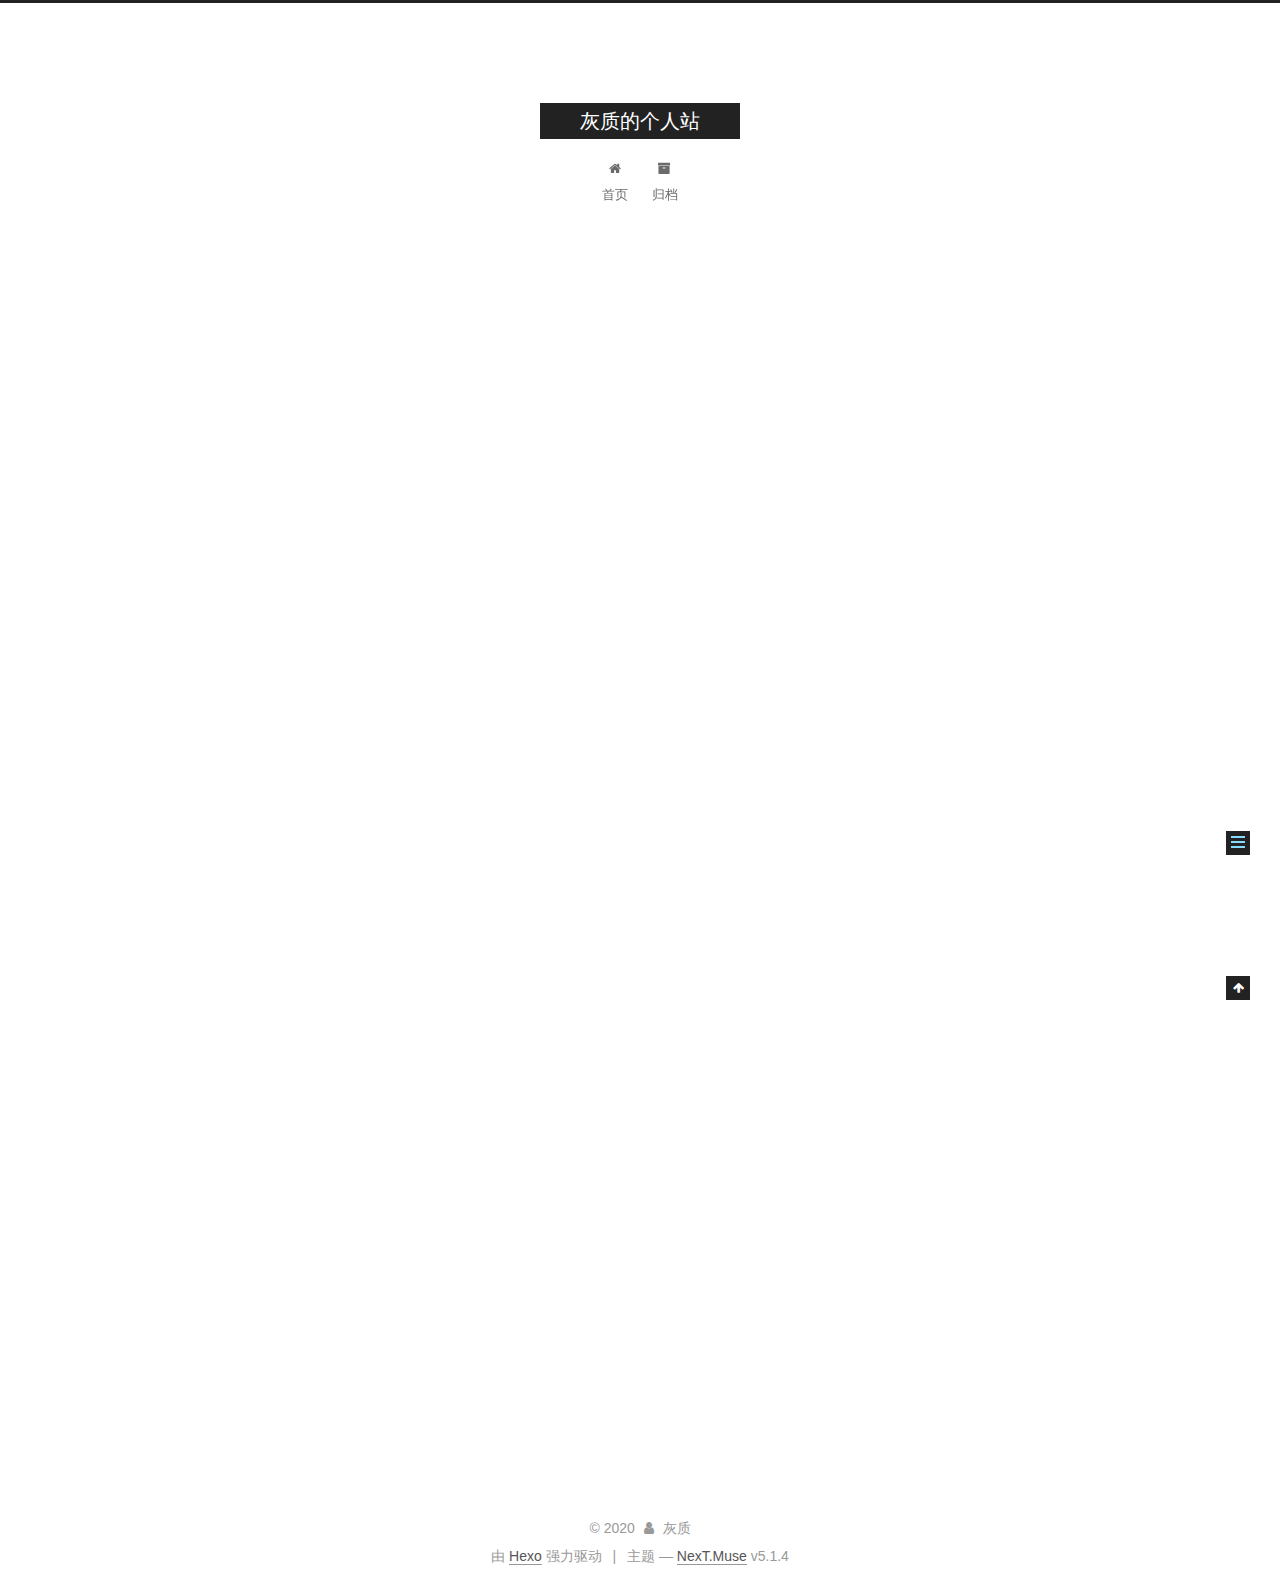
==== 2020/07/06/hexo建站/index.html @ cad2e9ff "Site updated: 2020-07-06 17:59:38" ====
<!DOCTYPE html>



  


<html class="theme-next muse use-motion" lang="zh-Hans">
<head>
  <meta charset="UTF-8"/>
<meta http-equiv="X-UA-Compatible" content="IE=edge" />
<meta name="viewport" content="width=device-width, initial-scale=1, maximum-scale=1"/>
<meta name="theme-color" content="#222">









<meta http-equiv="Cache-Control" content="no-transform" />
<meta http-equiv="Cache-Control" content="no-siteapp" />
















  
  
  <link href="/lib/fancybox/source/jquery.fancybox.css?v=2.1.5" rel="stylesheet" type="text/css" />







<link href="/lib/font-awesome/css/font-awesome.min.css?v=4.6.2" rel="stylesheet" type="text/css" />

<link href="/css/main.css?v=5.1.4" rel="stylesheet" type="text/css" />


  <link rel="apple-touch-icon" sizes="180x180" href="/images/apple-touch-icon-next.png?v=5.1.4">


  <link rel="icon" type="image/png" sizes="32x32" href="/images/favicon-32x32-next.png?v=5.1.4">


  <link rel="icon" type="image/png" sizes="16x16" href="/images/favicon-16x16-next.png?v=5.1.4">


  <link rel="mask-icon" href="/images/logo.svg?v=5.1.4" color="#222">





  <meta name="keywords" content="Hexo, NexT" />










<meta name="description" content="hexo建站 hexo是基于node.js的, 所以要先安装node.js  hexo的安装1npm install hexo-cli -g    hexo的基础使用1234hexo init &lt;floder&gt;cd &lt;floder&gt;hexo ghexo s  然后就可以在 localhost:4000看到主页了 hexo配置hexo的配置文件在其网站文件根目录的_confi">
<meta property="og:type" content="article">
<meta property="og:title" content="hexo建站">
<meta property="og:url" content="http://yoursite.com/2020/07/06/hexo%E5%BB%BA%E7%AB%99/index.html">
<meta property="og:site_name" content="灰质的个人站">
<meta property="og:description" content="hexo建站 hexo是基于node.js的, 所以要先安装node.js  hexo的安装1npm install hexo-cli -g    hexo的基础使用1234hexo init &lt;floder&gt;cd &lt;floder&gt;hexo ghexo s  然后就可以在 localhost:4000看到主页了 hexo配置hexo的配置文件在其网站文件根目录的_confi">
<meta property="og:image" content="https://user-images.githubusercontent.com/38938417/86579915-86816e00-bfb0-11ea-86eb-19a6dd7114ed.png">
<meta property="article:published_time" content="2020-07-06T09:29:43.000Z">
<meta property="article:modified_time" content="2020-07-06T09:46:11.064Z">
<meta property="article:author" content="灰质">
<meta name="twitter:card" content="summary">
<meta name="twitter:image" content="https://user-images.githubusercontent.com/38938417/86579915-86816e00-bfb0-11ea-86eb-19a6dd7114ed.png">



<script type="text/javascript" id="hexo.configurations">
  var NexT = window.NexT || {};
  var CONFIG = {
    root: '/',
    scheme: 'Muse',
    version: '5.1.4',
    sidebar: {"position":"left","display":"post","offset":12,"b2t":false,"scrollpercent":false,"onmobile":false},
    fancybox: true,
    tabs: true,
    motion: {"enable":true,"async":false,"transition":{"post_block":"fadeIn","post_header":"slideDownIn","post_body":"slideDownIn","coll_header":"slideLeftIn","sidebar":"slideUpIn"}},
    duoshuo: {
      userId: '0',
      author: '博主'
    },
    algolia: {
      applicationID: '',
      apiKey: '',
      indexName: '',
      hits: {"per_page":10},
      labels: {"input_placeholder":"Search for Posts","hits_empty":"We didn't find any results for the search: ${query}","hits_stats":"${hits} results found in ${time} ms"}
    }
  };
</script>



  <link rel="canonical" href="http://yoursite.com/2020/07/06/hexo建站/"/>





  <title>hexo建站 | 灰质的个人站</title>
  








<meta name="generator" content="Hexo 4.2.1"></head>

<body itemscope itemtype="http://schema.org/WebPage" lang="zh-Hans">

  
  
    
  

  <div class="container sidebar-position-left page-post-detail">
    <div class="headband"></div>

    <header id="header" class="header" itemscope itemtype="http://schema.org/WPHeader">
      <div class="header-inner"><div class="site-brand-wrapper">
  <div class="site-meta ">
    

    <div class="custom-logo-site-title">
      <a href="/"  class="brand" rel="start">
        <span class="logo-line-before"><i></i></span>
        <span class="site-title">灰质的个人站</span>
        <span class="logo-line-after"><i></i></span>
      </a>
    </div>
      
        <p class="site-subtitle"></p>
      
  </div>

  <div class="site-nav-toggle">
    <button>
      <span class="btn-bar"></span>
      <span class="btn-bar"></span>
      <span class="btn-bar"></span>
    </button>
  </div>
</div>

<nav class="site-nav">
  

  
    <ul id="menu" class="menu">
      
        
        <li class="menu-item menu-item-home">
          <a href="/" rel="section">
            
              <i class="menu-item-icon fa fa-fw fa-home"></i> <br />
            
            首页
          </a>
        </li>
      
        
        <li class="menu-item menu-item-archives">
          <a href="/archives/" rel="section">
            
              <i class="menu-item-icon fa fa-fw fa-archive"></i> <br />
            
            归档
          </a>
        </li>
      

      
    </ul>
  

  
</nav>



 </div>
    </header>

    <main id="main" class="main">
      <div class="main-inner">
        <div class="content-wrap">
          <div id="content" class="content">
            

  <div id="posts" class="posts-expand">
    

  

  
  
  

  <article class="post post-type-normal" itemscope itemtype="http://schema.org/Article">
  
  
  
  <div class="post-block">
    <link itemprop="mainEntityOfPage" href="http://yoursite.com/2020/07/06/hexo%E5%BB%BA%E7%AB%99/">

    <span hidden itemprop="author" itemscope itemtype="http://schema.org/Person">
      <meta itemprop="name" content="灰质">
      <meta itemprop="description" content="">
      <meta itemprop="image" content="/images/avatar.gif">
    </span>

    <span hidden itemprop="publisher" itemscope itemtype="http://schema.org/Organization">
      <meta itemprop="name" content="灰质的个人站">
    </span>

    
      <header class="post-header">

        
        
          <h1 class="post-title" itemprop="name headline">hexo建站</h1>
        

        <div class="post-meta">
          <span class="post-time">
            
              <span class="post-meta-item-icon">
                <i class="fa fa-calendar-o"></i>
              </span>
              
                <span class="post-meta-item-text">发表于</span>
              
              <time title="创建于" itemprop="dateCreated datePublished" datetime="2020-07-06T17:29:43+08:00">
                2020-07-06
              </time>
            

            

            
          </span>

          

          
            
          

          
          

          

          

          

        </div>
      </header>
    

    
    
    
    <div class="post-body" itemprop="articleBody">

      
      

      
        <h1 id="hexo建站"><a href="#hexo建站" class="headerlink" title="hexo建站"></a>hexo建站</h1><blockquote>
<p>hexo是基于node.js的, 所以要先安装node.js</p>
</blockquote>
<h2 id="hexo的安装"><a href="#hexo的安装" class="headerlink" title="hexo的安装"></a>hexo的安装</h2><figure class="highlight bash"><table><tr><td class="gutter"><pre><span class="line">1</span><br></pre></td><td class="code"><pre><span class="line">npm install hexo-cli -g</span><br></pre></td></tr></table></figure>



<h2 id="hexo的基础使用"><a href="#hexo的基础使用" class="headerlink" title="hexo的基础使用"></a>hexo的基础使用</h2><figure class="highlight bash"><table><tr><td class="gutter"><pre><span class="line">1</span><br><span class="line">2</span><br><span class="line">3</span><br><span class="line">4</span><br></pre></td><td class="code"><pre><span class="line">hexo init &lt;floder&gt;</span><br><span class="line"><span class="built_in">cd</span> &lt;floder&gt;</span><br><span class="line">hexo g</span><br><span class="line">hexo s</span><br></pre></td></tr></table></figure>

<p>然后就可以在 <code>localhost:4000</code>看到主页了</p>
<h2 id="hexo配置"><a href="#hexo配置" class="headerlink" title="hexo配置"></a>hexo配置</h2><p>hexo的配置文件在其网站文件根目录的<code>_config.yml</code>里</p>
<p><code>Site</code>部分是主页的基本配置</p>
<ul>
<li><p>更换主题</p>
<p>  更换主题可以进入其<code>theme</code>目录在github上找到你想要的主题并下载下来</p>
<p>  如下载<code>next</code>主题</p>
  <figure class="highlight bash"><table><tr><td class="gutter"><pre><span class="line">1</span><br></pre></td><td class="code"><pre><span class="line">git <span class="built_in">clone</span> https://github.com/iissnan/hexo-theme-next</span><br></pre></td></tr></table></figure>

<p>  然后重新生成并开启服务器</p>
  <figure class="highlight bash"><table><tr><td class="gutter"><pre><span class="line">1</span><br><span class="line">2</span><br></pre></td><td class="code"><pre><span class="line">hexo g</span><br><span class="line">hexo s</span><br></pre></td></tr></table></figure>

<p>  <img src="https://user-images.githubusercontent.com/38938417/86579915-86816e00-bfb0-11ea-86eb-19a6dd7114ed.png" alt="change_theme"></p>
</li>
</ul>

      
    </div>
    
    
    

    

    

    

    <footer class="post-footer">
      

      
      
      

      

      
      
    </footer>
  </div>
  
  
  
  </article>



    <div class="post-spread">
      
    </div>
  </div>


          </div>
          


          

  



        </div>
        
          
  
  <div class="sidebar-toggle">
    <div class="sidebar-toggle-line-wrap">
      <span class="sidebar-toggle-line sidebar-toggle-line-first"></span>
      <span class="sidebar-toggle-line sidebar-toggle-line-middle"></span>
      <span class="sidebar-toggle-line sidebar-toggle-line-last"></span>
    </div>
  </div>

  <aside id="sidebar" class="sidebar">
    
    <div class="sidebar-inner">

      

      
        <ul class="sidebar-nav motion-element">
          <li class="sidebar-nav-toc sidebar-nav-active" data-target="post-toc-wrap">
            文章目录
          </li>
          <li class="sidebar-nav-overview" data-target="site-overview-wrap">
            站点概览
          </li>
        </ul>
      

      <section class="site-overview-wrap sidebar-panel">
        <div class="site-overview">
          <div class="site-author motion-element" itemprop="author" itemscope itemtype="http://schema.org/Person">
            
              <p class="site-author-name" itemprop="name">灰质</p>
              <p class="site-description motion-element" itemprop="description"></p>
          </div>

          <nav class="site-state motion-element">

            
              <div class="site-state-item site-state-posts">
              
                <a href="/archives/%7C%7Carchive">
              
                  <span class="site-state-item-count">1</span>
                  <span class="site-state-item-name">日志</span>
                </a>
              </div>
            

            

            

          </nav>

          

          

          
          

          
          

          

        </div>
      </section>

      
      <!--noindex-->
        <section class="post-toc-wrap motion-element sidebar-panel sidebar-panel-active">
          <div class="post-toc">

            
              
            

            
              <div class="post-toc-content"><ol class="nav"><li class="nav-item nav-level-1"><a class="nav-link" href="#hexo建站"><span class="nav-number">1.</span> <span class="nav-text">hexo建站</span></a><ol class="nav-child"><li class="nav-item nav-level-2"><a class="nav-link" href="#hexo的安装"><span class="nav-number">1.1.</span> <span class="nav-text">hexo的安装</span></a></li><li class="nav-item nav-level-2"><a class="nav-link" href="#hexo的基础使用"><span class="nav-number">1.2.</span> <span class="nav-text">hexo的基础使用</span></a></li><li class="nav-item nav-level-2"><a class="nav-link" href="#hexo配置"><span class="nav-number">1.3.</span> <span class="nav-text">hexo配置</span></a></li></ol></li></ol></div>
            

          </div>
        </section>
      <!--/noindex-->
      

      

    </div>
  </aside>


        
      </div>
    </main>

    <footer id="footer" class="footer">
      <div class="footer-inner">
        <div class="copyright">&copy; <span itemprop="copyrightYear">2020</span>
  <span class="with-love">
    <i class="fa fa-user"></i>
  </span>
  <span class="author" itemprop="copyrightHolder">灰质</span>

  
</div>


  <div class="powered-by">由 <a class="theme-link" target="_blank" href="https://hexo.io">Hexo</a> 强力驱动</div>



  <span class="post-meta-divider">|</span>



  <div class="theme-info">主题 &mdash; <a class="theme-link" target="_blank" href="https://github.com/iissnan/hexo-theme-next">NexT.Muse</a> v5.1.4</div>




        







        
      </div>
    </footer>

    
      <div class="back-to-top">
        <i class="fa fa-arrow-up"></i>
        
      </div>
    

    

  </div>

  

<script type="text/javascript">
  if (Object.prototype.toString.call(window.Promise) !== '[object Function]') {
    window.Promise = null;
  }
</script>









  












  
  
    <script type="text/javascript" src="/lib/jquery/index.js?v=2.1.3"></script>
  

  
  
    <script type="text/javascript" src="/lib/fastclick/lib/fastclick.min.js?v=1.0.6"></script>
  

  
  
    <script type="text/javascript" src="/lib/jquery_lazyload/jquery.lazyload.js?v=1.9.7"></script>
  

  
  
    <script type="text/javascript" src="/lib/velocity/velocity.min.js?v=1.2.1"></script>
  

  
  
    <script type="text/javascript" src="/lib/velocity/velocity.ui.min.js?v=1.2.1"></script>
  

  
  
    <script type="text/javascript" src="/lib/fancybox/source/jquery.fancybox.pack.js?v=2.1.5"></script>
  


  


  <script type="text/javascript" src="/js/src/utils.js?v=5.1.4"></script>

  <script type="text/javascript" src="/js/src/motion.js?v=5.1.4"></script>



  
  

  
  <script type="text/javascript" src="/js/src/scrollspy.js?v=5.1.4"></script>
<script type="text/javascript" src="/js/src/post-details.js?v=5.1.4"></script>



  


  <script type="text/javascript" src="/js/src/bootstrap.js?v=5.1.4"></script>



  


  




	





  





  












  





  

  

  

  
  

  

  

  

</body>
</html>
---- css/main.css ----
/* normalize.css v3.0.2 | MIT License | git.io/normalize */
html {
  font-family: sans-serif; /* 1 */
  -ms-text-size-adjust: 100%; /* 2 */
  -webkit-text-size-adjust: 100%; /* 2 */
}
body {
  margin: 0;
}
article,
aside,
details,
figcaption,
figure,
footer,
header,
hgroup,
main,
menu,
nav,
section,
summary {
  display: block;
}
audio,
canvas,
progress,
video {
  display: inline-block; /* 1 */
  vertical-align: baseline; /* 2 */
}
audio:not([controls]) {
  display: none;
  height: 0;
}
[hidden],
template {
  display: none;
}
a {
  background-color: transparent;
}
a:active,
a:hover {
  outline: 0;
}
abbr[title] {
  border-bottom: 1px dotted;
}
b,
strong {
  font-weight: bold;
}
dfn {
  font-style: italic;
}
h1 {
  font-size: 2em;
  margin: 0.67em 0;
}
mark {
  background: #ff0;
  color: #000;
}
small {
  font-size: 80%;
}
sub,
sup {
  font-size: 75%;
  line-height: 0;
  position: relative;
  vertical-align: baseline;
}
sup {
  top: -0.5em;
}
sub {
  bottom: -0.25em;
}
img {
  border: 0;
}
svg:not(:root) {
  overflow: hidden;
}
figure {
  margin: 1em 40px;
}
hr {
  -moz-box-sizing: content-box;
  box-sizing: content-box;
  height: 0;
}
pre {
  overflow: auto;
}
code,
kbd,
pre,
samp {
  font-family: monospace, monospace;
  font-size: 1em;
}
button,
input,
optgroup,
select,
textarea {
  color: inherit; /* 1 */
  font: inherit; /* 2 */
  margin: 0; /* 3 */
}
button {
  overflow: visible;
}
button,
select {
  text-transform: none;
}
button,
html input[type="button"],
input[type="reset"],
input[type="submit"] {
  -webkit-appearance: button; /* 2 */
  cursor: pointer; /* 3 */
}
button[disabled],
html input[disabled] {
  cursor: default;
}
button::-moz-focus-inner,
input::-moz-focus-inner {
  border: 0;
  padding: 0;
}
input {
  line-height: normal;
}
input[type="checkbox"],
input[type="radio"] {
  box-sizing: border-box; /* 1 */
  padding: 0; /* 2 */
}
input[type="number"]::-webkit-inner-spin-button,
input[type="number"]::-webkit-outer-spin-button {
  height: auto;
}
input[type="search"] {
  -webkit-appearance: textfield; /* 1 */
  -moz-box-sizing: content-box;
  -webkit-box-sizing: content-box; /* 2 */
  box-sizing: content-box;
}
input[type="search"]::-webkit-search-cancel-button,
input[type="search"]::-webkit-search-decoration {
  -webkit-appearance: none;
}
fieldset {
  border: 1px solid #c0c0c0;
  margin: 0 2px;
  padding: 0.35em 0.625em 0.75em;
}
legend {
  border: 0; /* 1 */
  padding: 0; /* 2 */
}
textarea {
  overflow: auto;
}
optgroup {
  font-weight: bold;
}
table {
  border-collapse: collapse;
  border-spacing: 0;
}
td,
th {
  padding: 0;
}
::selection {
  background: #262a30;
  color: #fff;
}
body {
  position: relative;
  font-family: 'Lato', "PingFang SC", "Microsoft YaHei", sans-serif;
  font-size: 14px;
  line-height: 2;
  color: #555;
  background: #fff;
}
@media (max-width: 767px) {
  body {
    padding-right: 0 !important;
  }
}
@media (min-width: 768px) and (max-width: 991px) {
  body {
    padding-right: 0 !important;
  }
}
@media (min-width: 1600px) {
  body {
    font-size: 16px;
  }
}
h1,
h2,
h3,
h4,
h5,
h6 {
  margin: 0;
  padding: 0;
  font-weight: bold;
  line-height: 1.5;
  font-family: 'Lato', "PingFang SC", "Microsoft YaHei", sans-serif;
}
h2,
h3,
h4,
h5,
h6 {
  margin: 20px 0 15px;
}
h1 {
  font-size: 22px;
}
@media (max-width: 767px) {
  h1 {
    font-size: 18px;
  }
}
h2 {
  font-size: 20px;
}
@media (max-width: 767px) {
  h2 {
    font-size: 16px;
  }
}
h3 {
  font-size: 18px;
}
@media (max-width: 767px) {
  h3 {
    font-size: 14px;
  }
}
h4 {
  font-size: 16px;
}
@media (max-width: 767px) {
  h4 {
    font-size: 12px;
  }
}
h5 {
  font-size: 14px;
}
@media (max-width: 767px) {
  h5 {
    font-size: 10px;
  }
}
h6 {
  font-size: 12px;
}
@media (max-width: 767px) {
  h6 {
    font-size: 8px;
  }
}
p {
  margin: 0 0 20px 0;
}
a {
  color: #555;
  text-decoration: none;
  outline: none;
  border-bottom: 1px solid #999;
  word-wrap: break-word;
}
a:hover {
  color: #222;
  border-bottom-color: #222;
}
blockquote {
  margin: 0;
  padding: 0;
}
img {
  display: block;
  margin: auto;
  max-width: 100%;
  height: auto;
}
hr {
  margin: 40px 0;
  height: 3px;
  border: none;
  background-color: #ddd;
  background-image: repeating-linear-gradient(-45deg, #fff, #fff 4px, transparent 4px, transparent 8px);
}
blockquote {
  padding: 0 15px;
  color: #666;
  border-left: 4px solid #ddd;
}
blockquote cite::before {
  content: "-";
  padding: 0 5px;
}
dt {
  font-weight: 700;
}
dd {
  margin: 0;
  padding: 0;
}
kbd {
  border: 1px solid #ccc;
  border-radius: 0.2em;
  box-shadow: 0.1em 0.1em 0.2em rgba(0,0,0,0.1);
  background-color: #f9f9f9;
  font-family: inherit;
  background-image: -webkit-linear-gradient(top, #eee, #fff, #eee);
  padding: 0.1em 0.3em;
  white-space: nowrap;
}
.text-left {
  text-align: left;
}
.text-center {
  text-align: center;
}
.text-right {
  text-align: right;
}
.text-justify {
  text-align: justify;
}
.text-nowrap {
  white-space: nowrap;
}
.text-lowercase {
  text-transform: lowercase;
}
.text-uppercase {
  text-transform: uppercase;
}
.text-capitalize {
  text-transform: capitalize;
}
.center-block {
  display: block;
  margin-left: auto;
  margin-right: auto;
}
.clearfix:before,
.clearfix:after {
  content: " ";
  display: table;
}
.clearfix:after {
  clear: both;
}
.pullquote {
  width: 45%;
}
.pullquote.left {
  float: left;
  margin-left: 5px;
  margin-right: 10px;
}
.pullquote.right {
  float: right;
  margin-left: 10px;
  margin-right: 5px;
}
.affix.affix.affix {
  position: fixed;
}
.translation {
  margin-top: -20px;
  font-size: 14px;
  color: #999;
}
.scrollbar-measure {
  width: 100px;
  height: 100px;
  overflow: scroll;
  position: absolute;
  top: -9999px;
}
.use-motion .motion-element {
  opacity: 0;
}
table {
  margin: 20px 0;
  width: 100%;
  border-collapse: collapse;
  border-spacing: 0;
  border: 1px solid #ddd;
  font-size: 14px;
  table-layout: fixed;
  word-wrap: break-all;
}
table>tbody>tr:nth-of-type(odd) {
  background-color: #f9f9f9;
}
table>tbody>tr:hover {
  background-color: #f5f5f5;
}
caption,
th,
td {
  padding: 8px;
  text-align: left;
  vertical-align: middle;
  font-weight: normal;
}
th,
td {
  border-bottom: 3px solid #ddd;
  border-right: 1px solid #eee;
}
th {
  padding-bottom: 10px;
  font-weight: 700;
}
td {
  border-bottom-width: 1px;
}
html,
body {
  height: 100%;
}
.container {
  position: relative;
  min-height: 100%;
}
.header-inner {
  margin: 0 auto;
  padding: 100px 0 70px;
  width: 700px;
}
@media (min-width: 1600px) {
  .container .header-inner {
    width: 900px;
  }
}
.main {
  padding-bottom: 150px;
}
.main-inner {
  margin: 0 auto;
  width: 700px;
}
@media (min-width: 1600px) {
  .container .main-inner {
    width: 900px;
  }
}
.footer {
  position: absolute;
  left: 0;
  bottom: 0;
  width: 100%;
  min-height: 50px;
}
.footer-inner {
  box-sizing: border-box;
  margin: 20px auto;
  width: 700px;
}
@media (min-width: 1600px) {
  .container .footer-inner {
    width: 900px;
  }
}
pre,
.highlight {
  overflow: auto;
  margin: 20px 0;
  padding: 0;
  font-size: 13px;
  color: #4d4d4c;
  background: #f7f7f7;
  line-height: 1.6;
}
pre,
code {
  font-family: consolas, Menlo, "PingFang SC", "Microsoft YaHei", monospace;
}
code {
  padding: 2px 4px;
  word-wrap: break-word;
  color: #555;
  background: #eee;
  border-radius: 3px;
  font-size: 13px;
}
pre {
  padding: 10px;
}
pre code {
  padding: 0;
  color: #4d4d4c;
  background: none;
  text-shadow: none;
}
.highlight {
  border-radius: 1px;
}
.highlight pre {
  border: none;
  margin: 0;
  padding: 10px 0;
}
.highlight table {
  margin: 0;
  width: auto;
  border: none;
}
.highlight td {
  border: none;
  padding: 0;
}
.highlight figcaption {
  font-size: 1em;
  color: #4d4d4c;
  line-height: 1em;
  margin-bottom: 1em;
}
.highlight figcaption:before,
.highlight figcaption:after {
  content: " ";
  display: table;
}
.highlight figcaption:after {
  clear: both;
}
.highlight figcaption a {
  float: right;
  color: #4d4d4c;
}
.highlight figcaption a:hover {
  border-bottom-color: #4d4d4c;
}
.highlight .gutter pre {
  padding-left: 10px;
  padding-right: 10px;
  color: #869194;
  text-align: right;
  background-color: #eff2f3;
}
.highlight .code pre {
  width: 100%;
  padding-left: 10px;
  padding-right: 10px;
  background-color: #f7f7f7;
}
.highlight .line {
  height: 20px;
}
.gutter {
  -webkit-user-select: none;
  -moz-user-select: none;
  -ms-user-select: none;
  user-select: none;
}
.gist table {
  width: auto;
}
.gist table td {
  border: none;
}
pre .deletion {
  background: #fdd;
}
pre .addition {
  background: #dfd;
}
pre .meta {
  color: #8959a8;
}
pre .comment {
  color: #8e908c;
}
pre .variable,
pre .attribute,
pre .tag,
pre .regexp,
pre .ruby .constant,
pre .xml .tag .title,
pre .xml .pi,
pre .xml .doctype,
pre .html .doctype,
pre .css .id,
pre .css .class,
pre .css .pseudo {
  color: #c82829;
}
pre .number,
pre .preprocessor,
pre .built_in,
pre .literal,
pre .params,
pre .constant,
pre .command {
  color: #f5871f;
}
pre .ruby .class .title,
pre .css .rules .attribute,
pre .string,
pre .value,
pre .inheritance,
pre .header,
pre .ruby .symbol,
pre .xml .cdata,
pre .special,
pre .number,
pre .formula {
  color: #718c00;
}
pre .title,
pre .css .hexcolor {
  color: #3e999f;
}
pre .function,
pre .python .decorator,
pre .python .title,
pre .ruby .function .title,
pre .ruby .title .keyword,
pre .perl .sub,
pre .javascript .title,
pre .coffeescript .title {
  color: #4271ae;
}
pre .keyword,
pre .javascript .function {
  color: #8959a8;
}
.full-image.full-image.full-image.full-image {
  border: none;
  max-width: 100%;
  width: auto;
  margin: 20px auto 25px;
}
@media (min-width: 992px) {
  .full-image.full-image.full-image.full-image {
    max-width: none;
    width: 110%;
    margin: 25px -5%;
  }
}
.blockquote-center,
.page-home .post-type-quote blockquote,
.page-post-detail .post-type-quote blockquote {
  position: relative;
  margin: 40px 0;
  padding: 0;
  border-left: none;
  text-align: center;
}
.blockquote-center::before,
.page-home .post-type-quote blockquote::before,
.page-post-detail .post-type-quote blockquote::before,
.blockquote-center::after,
.page-home .post-type-quote blockquote::after,
.page-post-detail .post-type-quote blockquote::after {
  position: absolute;
  content: ' ';
  display: block;
  width: 100%;
  height: 24px;
  opacity: 0.2;
  background-repeat: no-repeat;
  background-position: 0 -6px;
  background-size: 22px 22px;
}
.blockquote-center::before,
.page-home .post-type-quote blockquote::before,
.page-post-detail .post-type-quote blockquote::before {
  top: -20px;
  background-image: url("../images/quote-l.svg");
  border-top: 1px solid #ccc;
}
.blockquote-center::after,
.page-home .post-type-quote blockquote::after,
.page-post-detail .post-type-quote blockquote::after {
  bottom: -20px;
  background-image: url("../images/quote-r.svg");
  border-bottom: 1px solid #ccc;
  background-position: 100% 8px;
}
.blockquote-center p,
.page-home .post-type-quote blockquote p,
.page-post-detail .post-type-quote blockquote p,
.blockquote-center div,
.page-home .post-type-quote blockquote div,
.page-post-detail .post-type-quote blockquote div {
  text-align: center;
}
.post .post-body .group-picture img {
  box-sizing: border-box;
  padding: 0 3px;
  border: none;
}
.post .group-picture-row {
  overflow: hidden;
  margin-top: 6px;
}
.post .group-picture-row:first-child {
  margin-top: 0;
}
.post .group-picture-column {
  float: left;
}
.page-post-detail .post-body .group-picture-column {
  float: none;
  margin-top: 10px;
  width: auto !important;
}
.page-post-detail .post-body .group-picture-column img {
  margin: 0 auto;
}
.page-archive .group-picture-container {
  overflow: hidden;
}
.page-archive .group-picture-row {
  float: left;
}
.page-archive .group-picture-row:first-child {
  margin-top: 6px;
}
.page-archive .group-picture-column {
  max-width: 150px;
  max-height: 150px;
}
.post-body .note {
  position: relative;
  padding: 15px;
  margin-bottom: 20px;
  border: 1px solid #eee;
  border-left-width: 5px;
  border-radius: 3px;
}
.post-body .note h2,
.post-body .note h3,
.post-body .note h4,
.post-body .note h5,
.post-body .note h6 {
  margin-top: 0;
  margin-bottom: 0;
  border-bottom: initial;
  padding-top: 0 !important;
}
.post-body .note p:first-child,
.post-body .note ul:first-child,
.post-body .note ol:first-child,
.post-body .note table:first-child,
.post-body .note pre:first-child,
.post-body .note blockquote:first-child {
  margin-top: 0;
}
.post-body .note p:last-child,
.post-body .note ul:last-child,
.post-body .note ol:last-child,
.post-body .note table:last-child,
.post-body .note pre:last-child,
.post-body .note blockquote:last-child {
  margin-bottom: 0;
}
.post-body .note.default {
  border-left-color: #777;
}
.post-body .note.default h2,
.post-body .note.default h3,
.post-body .note.default h4,
.post-body .note.default h5,
.post-body .note.default h6 {
  color: #777;
}
.post-body .note.primary {
  border-left-color: #6f42c1;
}
.post-body .note.primary h2,
.post-body .note.primary h3,
.post-body .note.primary h4,
.post-body .note.primary h5,
.post-body .note.primary h6 {
  color: #6f42c1;
}
.post-body .note.info {
  border-left-color: #428bca;
}
.post-body .note.info h2,
.post-body .note.info h3,
.post-body .note.info h4,
.post-body .note.info h5,
.post-body .note.info h6 {
  color: #428bca;
}
.post-body .note.success {
  border-left-color: #5cb85c;
}
.post-body .note.success h2,
.post-body .note.success h3,
.post-body .note.success h4,
.post-body .note.success h5,
.post-body .note.success h6 {
  color: #5cb85c;
}
.post-body .note.warning {
  border-left-color: #f0ad4e;
}
.post-body .note.warning h2,
.post-body .note.warning h3,
.post-body .note.warning h4,
.post-body .note.warning h5,
.post-body .note.warning h6 {
  color: #f0ad4e;
}
.post-body .note.danger {
  border-left-color: #d9534f;
}
.post-body .note.danger h2,
.post-body .note.danger h3,
.post-body .note.danger h4,
.post-body .note.danger h5,
.post-body .note.danger h6 {
  color: #d9534f;
}
.post-body .label {
  display: inline;
  padding: 0 2px;
  white-space: nowrap;
}
.post-body .label.default {
  background-color: #f0f0f0;
}
.post-body .label.primary {
  background-color: #efe6f7;
}
.post-body .label.info {
  background-color: #e5f2f8;
}
.post-body .label.success {
  background-color: #e7f4e9;
}
.post-body .label.warning {
  background-color: #fcf6e1;
}
.post-body .label.danger {
  background-color: #fae8eb;
}
.post-body .tabs {
  position: relative;
  display: block;
  margin-bottom: 20px;
  padding-top: 10px;
}
.post-body .tabs ul.nav-tabs {
  margin: 0;
  padding: 0;
  display: flex;
  margin-bottom: -1px;
}
@media (max-width: 413px) {
  .post-body .tabs ul.nav-tabs {
    display: block;
    margin-bottom: 5px;
  }
}
.post-body .tabs ul.nav-tabs li.tab {
  list-style-type: none !important;
  margin: 0 0.25em 0 0;
  border-top: 3px solid transparent;
  border-left: 1px solid transparent;
  border-right: 1px solid transparent;
}
@media (max-width: 413px) {
  .post-body .tabs ul.nav-tabs li.tab {
    margin: initial;
    border-top: 1px solid transparent;
    border-left: 3px solid transparent;
    border-right: 1px solid transparent;
    border-bottom: 1px solid transparent;
  }
}
.post-body .tabs ul.nav-tabs li.tab a {
  outline: 0;
  border-bottom: initial;
  display: block;
  line-height: 1.8em;
  padding: 0.25em 0.75em;
  transition-duration: 0.2s;
  transition-timing-function: ease-out;
  transition-delay: 0s;
}
.post-body .tabs ul.nav-tabs li.tab a i {
  width: 1.285714285714286em;
}
.post-body .tabs ul.nav-tabs li.tab.active {
  border-top: 3px solid #fc6423;
  border-left: 1px solid #ddd;
  border-right: 1px solid #ddd;
  background-color: #fff;
}
@media (max-width: 413px) {
  .post-body .tabs ul.nav-tabs li.tab.active {
    border-top: 1px solid #ddd;
    border-left: 3px solid #fc6423;
    border-right: 1px solid #ddd;
    border-bottom: 1px solid #ddd;
  }
}
.post-body .tabs ul.nav-tabs li.tab.active a {
  cursor: default;
  color: #555;
}
.post-body .tabs .tab-content {
  background-color: #fff;
}
.post-body .tabs .tab-content .tab-pane {
  border: 1px solid #ddd;
  padding: 20px 20px 0 20px;
}
.post-body .tabs .tab-content .tab-pane:not(.active) {
  display: none !important;
}
.post-body .tabs .tab-content .tab-pane.active {
  display: block !important;
}
.btn {
  display: inline-block;
  padding: 0 20px;
  font-size: 14px;
  color: #fff;
  background: #222;
  border: 2px solid #222;
  text-decoration: none;
  border-radius: 0;
  transition-property: background-color;
  transition-duration: 0.2s;
  transition-timing-function: ease-in-out;
  transition-delay: 0s;
  line-height: 2;
}
.btn:hover {
  border-color: #222;
  color: #222;
  background: #fff;
}
.btn +.btn {
  margin: 0 0 8px 8px;
}
.btn .fa-fw {
  width: 1.285714285714286em;
  text-align: left;
}
.btn-bar {
  display: block;
  width: 22px;
  height: 2px;
  background: #555;
  border-radius: 1px;
}
.btn-bar+.btn-bar {
  margin-top: 4px;
}
.pagination {
  margin: 120px 0 40px;
  text-align: center;
  border-top: 1px solid #eee;
}
.page-number-basic,
.pagination .prev,
.pagination .next,
.pagination .page-number,
.pagination .space {
  display: inline-block;
  position: relative;
  top: -1px;
  margin: 0 10px;
  padding: 0 11px;
}
@media (max-width: 767px) {
  .page-number-basic,
  .pagination .prev,
  .pagination .next,
  .pagination .page-number,
  .pagination .space {
    margin: 0 5px;
  }
}
.pagination .prev,
.pagination .next,
.pagination .page-number {
  border-bottom: 0;
  border-top: 1px solid #eee;
  transition-property: border-color;
  transition-duration: 0.2s;
  transition-timing-function: ease-in-out;
  transition-delay: 0s;
}
.pagination .prev:hover,
.pagination .next:hover,
.pagination .page-number:hover {
  border-top-color: #222;
}
.pagination .space {
  padding: 0;
  margin: 0;
}
.pagination .prev {
  margin-left: 0;
}
.pagination .next {
  margin-right: 0;
}
.pagination .page-number.current {
  color: #fff;
  background: #ccc;
  border-top-color: #ccc;
}
@media (max-width: 767px) {
  .pagination {
    border-top: none;
  }
  .pagination .prev,
  .pagination .next,
  .pagination .page-number {
    margin-bottom: 10px;
    border-top: 0;
    border-bottom: 1px solid #eee;
    padding: 0 10px;
  }
  .pagination .prev:hover,
  .pagination .next:hover,
  .pagination .page-number:hover {
    border-bottom-color: #222;
  }
}
.comments {
  margin: 60px 20px 0;
}
.tag-cloud {
  text-align: center;
}
.tag-cloud a {
  display: inline-block;
  margin: 10px;
}
.back-to-top {
  box-sizing: border-box;
  position: fixed;
  bottom: -100px;
  right: 30px;
  z-index: 1050;
  padding: 0 6px;
  width: 24px;
  background: #222;
  font-size: 12px;
  opacity: 1;
  color: #fff;
  cursor: pointer;
  text-align: center;
  -webkit-transform: translateZ(0);
  transition-property: bottom;
  transition-duration: 0.2s;
  transition-timing-function: ease-in-out;
  transition-delay: 0s;
}
@media (min-width: 768px) and (max-width: 991px) {
  .back-to-top {
    display: none !important;
  }
}
@media (max-width: 767px) {
  .back-to-top {
    display: none !important;
  }
}
.back-to-top.back-to-top-on {
  bottom: 19px;
}
.header {
  background: transparent;
}
.header-inner {
  position: relative;
}
.headband {
  height: 3px;
  background: #222;
}
.site-meta {
  margin: 0;
  text-align: center;
}
@media (max-width: 767px) {
  .site-meta {
    text-align: center;
  }
}
.brand {
  position: relative;
  display: inline-block;
  padding: 0 40px;
  color: #fff;
  background: #222;
  border-bottom: none;
}
.brand:hover {
  color: #fff;
}
.logo {
  display: inline-block;
  margin-right: 5px;
  line-height: 36px;
  vertical-align: top;
}
.site-title {
  display: inline-block;
  vertical-align: top;
  line-height: 36px;
  font-size: 20px;
  font-weight: normal;
  font-family: 'Lato', "PingFang SC", "Microsoft YaHei", sans-serif;
}
.site-subtitle {
  margin-top: 10px;
  font-size: 13px;
  color: #999;
}
.use-motion .brand {
  opacity: 0;
}
.use-motion .logo,
.use-motion .site-title,
.use-motion .site-subtitle {
  opacity: 0;
  position: relative;
  top: -10px;
}
.site-nav-toggle {
  display: none;
  position: absolute;
  top: 10px;
  left: 10px;
}
@media (max-width: 767px) {
  .site-nav-toggle {
    display: block;
  }
}
.site-nav-toggle button {
  margin-top: 2px;
  padding: 9px 10px;
  background: transparent;
  border: none;
}
@media (max-width: 767px) {
  .site-nav {
    display: none;
    margin: 0 -10px;
    padding: 0 10px;
    clear: both;
    border-top: 1px solid #ddd;
  }
}
@media (min-width: 768px) and (max-width: 991px) {
  .site-nav {
    display: block !important;
  }
}
@media (min-width: 992px) {
  .site-nav {
    display: block !important;
  }
}
.menu {
  margin-top: 20px;
  padding-left: 0;
  text-align: center;
}
.menu .menu-item {
  display: inline-block;
  margin: 0 10px;
  list-style: none;
}
@media screen and (max-width: 767px) {
  .menu .menu-item {
    margin-top: 10px;
  }
}
.menu .menu-item a {
  display: block;
  font-size: 13px;
  line-height: inherit;
  border-bottom: 1px solid transparent;
  transition-property: border-color;
  transition-duration: 0.2s;
  transition-timing-function: ease-in-out;
  transition-delay: 0s;
}
.menu .menu-item a:hover {
  border-bottom-color: #222;
}
.menu .menu-item .fa {
  margin-right: 5px;
}
.use-motion .menu-item {
  opacity: 0;
}
.post-body {
  font-family: 'Lato', "PingFang SC", "Microsoft YaHei", sans-serif;
}
@media (max-width: 767px) {
  .post-body {
    word-break: break-word;
  }
}
.post-body .fancybox img {
  display: block !important;
  margin: 0 auto;
  cursor: pointer;
  cursor: zoom-in;
  cursor: -webkit-zoom-in;
}
.post-body .image-caption,
.post-body .figure .caption {
  margin: -20px auto 15px;
  text-align: center;
  font-size: 14px;
  color: #999;
  font-weight: bold;
  line-height: 1;
}
.post-sticky-flag {
  display: inline-block;
  font-size: 16px;
  -ms-transform: rotate(30deg);
  -webkit-transform: rotate(30deg);
  -moz-transform: rotate(30deg);
  -ms-transform: rotate(30deg);
  -o-transform: rotate(30deg);
  transform: rotate(30deg);
}
.use-motion .post-block,
.use-motion .pagination,
.use-motion .comments {
  opacity: 0;
}
.use-motion .post-header {
  opacity: 0;
}
.use-motion .post-body {
  opacity: 0;
}
.use-motion .collection-title {
  opacity: 0;
}
.posts-expand {
  padding-top: 40px;
}
@media (max-width: 767px) {
  .posts-expand {
    margin: 0 20px;
  }
  .post-body pre .gutter pre {
    padding-right: 10px;
  }
  .post-body .highlight {
    margin-left: 0px;
    margin-right: 0px;
    padding: 0;
  }
  .post-body .highlight .gutter pre {
    padding-right: 10px;
  }
}
@media (min-width: 992px) {
  .posts-expand .post-body {
    text-align: justify;
  }
}
.posts-expand .post-body h2,
.posts-expand .post-body h3,
.posts-expand .post-body h4,
.posts-expand .post-body h5,
.posts-expand .post-body h6 {
  padding-top: 10px;
}
.posts-expand .post-body h2 .header-anchor,
.posts-expand .post-body h3 .header-anchor,
.posts-expand .post-body h4 .header-anchor,
.posts-expand .post-body h5 .header-anchor,
.posts-expand .post-body h6 .header-anchor {
  float: right;
  margin-left: 10px;
  color: #ccc;
  border-bottom-style: none;
  visibility: hidden;
}
.posts-expand .post-body h2 .header-anchor:hover,
.posts-expand .post-body h3 .header-anchor:hover,
.posts-expand .post-body h4 .header-anchor:hover,
.posts-expand .post-body h5 .header-anchor:hover,
.posts-expand .post-body h6 .header-anchor:hover {
  color: inherit;
}
.posts-expand .post-body h2:hover .header-anchor,
.posts-expand .post-body h3:hover .header-anchor,
.posts-expand .post-body h4:hover .header-anchor,
.posts-expand .post-body h5:hover .header-anchor,
.posts-expand .post-body h6:hover .header-anchor {
  visibility: visible;
}
.posts-expand .post-body ul li {
  list-style: circle;
}
.posts-expand .post-body img {
  box-sizing: border-box;
  margin: auto;
  padding: 3px;
  border: 1px solid #ddd;
}
.posts-expand .post-body .fancybox img {
  margin: 0 auto 25px;
}
@media (max-width: 767px) {
  .posts-collapse {
    margin: 0 20px;
  }
  .posts-collapse .post-title,
  .posts-collapse .post-meta {
    display: block;
    width: auto;
    text-align: left;
  }
}
.posts-collapse {
  position: relative;
  z-index: 1010;
  margin-left: 55px;
}
.posts-collapse::after {
  content: " ";
  position: absolute;
  top: 20px;
  left: 0;
  margin-left: -2px;
  width: 4px;
  height: 100%;
  background: #f5f5f5;
  z-index: -1;
}
@media (max-width: 767px) {
  .posts-collapse {
    margin: 0 20px;
  }
}
.posts-collapse .collection-title {
  position: relative;
  margin: 60px 0;
}
.posts-collapse .collection-title h1,
.posts-collapse .collection-title h2 {
  margin-left: 20px;
}
.posts-collapse .collection-title small {
  color: #bbb;
  margin-left: 5px;
}
.posts-collapse .collection-title::before {
  content: " ";
  position: absolute;
  left: 0;
  top: 50%;
  margin-left: -4px;
  margin-top: -4px;
  width: 8px;
  height: 8px;
  background: #bbb;
  border-radius: 50%;
}
.posts-collapse .post {
  margin: 30px 0;
}
.posts-collapse .post-header {
  position: relative;
  transition-duration: 0.2s;
  transition-timing-function: ease-in-out;
  transition-delay: 0s;
  transition-property: border;
  border-bottom: 1px dashed #ccc;
}
.posts-collapse .post-header::before {
  content: " ";
  position: absolute;
  left: 0;
  top: 12px;
  width: 6px;
  height: 6px;
  margin-left: -4px;
  background: #bbb;
  border-radius: 50%;
  border: 1px solid #fff;
  transition-duration: 0.2s;
  transition-timing-function: ease-in-out;
  transition-delay: 0s;
  transition-property: background;
}
.posts-collapse .post-header:hover {
  border-bottom-color: #666;
}
.posts-collapse .post-header:hover::before {
  background: #222;
}
.posts-collapse .post-meta {
  position: absolute;
  font-size: 12px;
  left: 20px;
  top: 5px;
}
.posts-collapse .post-comments-count {
  display: none;
}
.posts-collapse .post-title {
  margin-left: 60px;
  font-size: 16px;
  font-weight: normal;
  line-height: inherit;
}
.posts-collapse .post-title::after {
  margin-left: 3px;
  opacity: 0.6;
}
.posts-collapse .post-title a {
  color: #666;
  border-bottom: none;
}
.page-home .post-type-quote .post-header,
.page-post-detail .post-type-quote .post-header,
.page-home .post-type-quote .post-tags,
.page-post-detail .post-type-quote .post-tags {
  display: none;
}
.posts-expand .post-title {
  text-align: center;
  word-break: break-word;
  font-weight: 400;
}
.posts-expand .post-title-link {
  display: inline-block;
  position: relative;
  color: #555;
  border-bottom: none;
  line-height: 1.2;
  vertical-align: top;
}
.posts-expand .post-title-link::before {
  content: "";
  position: absolute;
  width: 100%;
  height: 2px;
  bottom: 0;
  left: 0;
  background-color: #000;
  visibility: hidden;
  -webkit-transform: scaleX(0);
  -moz-transform: scaleX(0);
  -ms-transform: scaleX(0);
  -o-transform: scaleX(0);
  transform: scaleX(0);
  transition-duration: 0.2s;
  transition-timing-function: ease-in-out;
  transition-delay: 0s;
}
.posts-expand .post-title-link:hover::before {
  visibility: visible;
  -webkit-transform: scaleX(1);
  -moz-transform: scaleX(1);
  -ms-transform: scaleX(1);
  -o-transform: scaleX(1);
  transform: scaleX(1);
}
.posts-expand .post-title-link .fa {
  font-size: 16px;
}
.posts-expand .post-meta {
  margin: 3px 0 60px 0;
  color: #999;
  font-family: 'Lato', "PingFang SC", "Microsoft YaHei", sans-serif;
  font-size: 12px;
  text-align: center;
}
.posts-expand .post-meta .post-category-list {
  display: inline-block;
  margin: 0;
  padding: 3px;
}
.posts-expand .post-meta .post-category-list-link {
  color: #999;
}
.posts-expand .post-meta .post-description {
  font-size: 14px;
  margin-top: 2px;
}
.post-meta-divider {
  margin: 0 0.5em;
}
.post-meta-item-icon {
  margin-right: 3px;
}
@media (min-width: 768px) and (max-width: 991px) {
  .post-meta-item-icon {
    display: inline-block;
  }
}
@media (max-width: 767px) {
  .post-meta-item-icon {
    display: inline-block;
  }
}
@media (min-width: 768px) and (max-width: 991px) {
  .post-meta-item-text {
    display: none;
  }
}
@media (max-width: 767px) {
  .post-meta-item-text {
    display: none;
  }
}
@media (max-width: 767px) {
  .posts-expand .post-comments-count {
    display: none;
  }
}
.post-button {
  margin-top: 40px;
}
.posts-expand .post-tags {
  margin-top: 40px;
  text-align: center;
}
.posts-expand .post-tags a {
  display: inline-block;
  margin-right: 10px;
  font-size: 13px;
}
.post-nav {
  display: table;
  margin-top: 15px;
  width: 100%;
  border-top: 1px solid #eee;
}
.post-nav-divider {
  display: table-cell;
  width: 10%;
}
.post-nav-item {
  display: table-cell;
  padding: 10px 0 0 0;
  width: 45%;
  vertical-align: top;
}
.post-nav-item a {
  position: relative;
  display: block;
  line-height: 25px;
  font-size: 14px;
  color: #555;
  border-bottom: none;
}
.post-nav-item a:hover {
  color: #222;
  border-bottom: none;
}
.post-nav-item a:active {
  top: 2px;
}
.post-nav-item .fa {
  position: absolute;
  top: 8px;
  left: 0;
  font-size: 12px;
}
.post-nav-next a {
  padding-left: 15px;
}
.post-nav-prev {
  text-align: right;
}
.post-nav-prev a {
  padding-right: 15px;
}
.post-nav-prev .fa {
  right: 0;
  left: auto;
}
.posts-expand .post-eof {
  display: block;
  margin: 80px auto 60px;
  width: 8%;
  height: 1px;
  background: #ccc;
  text-align: center;
}
.post:last-child .post-eof.post-eof.post-eof {
  display: none;
}
.post-gallery {
  display: table;
  table-layout: fixed;
  width: 100%;
  border-collapse: separate;
}
.post-gallery-row {
  display: table-row;
}
.post-gallery .post-gallery-img {
  display: table-cell;
  text-align: center;
  vertical-align: middle;
  border: none;
}
.post-gallery .post-gallery-img img {
  max-width: 100%;
  max-height: 100%;
  border: none;
}
.fancybox-close,
.fancybox-close:hover {
  border: none;
}
.rtl.post-body p,
.rtl.post-body a,
.rtl.post-body h1,
.rtl.post-body h2,
.rtl.post-body h3,
.rtl.post-body h4,
.rtl.post-body h5,
.rtl.post-body h6,
.rtl.post-body li,
.rtl.post-body ul,
.rtl.post-body ol {
  direction: rtl;
  font-family: UKIJ Ekran;
}
.rtl.post-title {
  font-family: UKIJ Ekran;
}
.sidebar {
  position: fixed;
  right: 0;
  top: 0;
  bottom: 0;
  width: 0;
  z-index: 1040;
  box-shadow: inset 0 2px 6px #000;
  background: #222;
  -webkit-transform: translateZ(0);
}
.sidebar a {
  color: #999;
  border-bottom-color: #555;
}
.sidebar a:hover {
  color: #eee;
}
@media (min-width: 768px) and (max-width: 991px) {
  .sidebar {
    display: none !important;
  }
}
@media (max-width: 767px) {
  .sidebar {
    display: none !important;
  }
}
.sidebar-inner {
  position: relative;
  padding: 20px 10px;
  color: #999;
  text-align: center;
}
.site-overview-wrap {
  overflow: hidden;
}
.site-overview {
  overflow-y: auto;
  overflow-x: hidden;
}
.sidebar-toggle {
  position: fixed;
  right: 30px;
  bottom: 45px;
  width: 14px;
  height: 14px;
  padding: 5px;
  background: #222;
  line-height: 0;
  z-index: 1050;
  cursor: pointer;
  -webkit-transform: translateZ(0);
}
@media (min-width: 768px) and (max-width: 991px) {
  .sidebar-toggle {
    display: none !important;
  }
}
@media (max-width: 767px) {
  .sidebar-toggle {
    display: none !important;
  }
}
.sidebar-toggle-line {
  position: relative;
  display: inline-block;
  vertical-align: top;
  height: 2px;
  width: 100%;
  background: #fff;
  margin-top: 3px;
}
.sidebar-toggle-line:first-child {
  margin-top: 0;
}
.site-author-image {
  display: block;
  margin: 0 auto;
  padding: 2px;
  max-width: 96px;
  height: auto;
  border: 2px solid #333;
}
.site-author-name {
  margin: 5px 0 0;
  text-align: center;
  color: #f5f5f5;
  font-weight: normal;
}
.site-description {
  margin-top: 5px;
  text-align: center;
  font-size: 14px;
  color: #999;
}
.site-state {
  overflow: hidden;
  line-height: 1.4;
  white-space: nowrap;
  text-align: center;
}
.site-state-item {
  display: inline-block;
  padding: 0 15px;
  border-left: 1px solid #333;
}
.site-state-item:first-child {
  border-left: none;
}
.site-state-item a {
  border-bottom: none;
}
.site-state-item-count {
  display: block;
  text-align: center;
  color: inherit;
  font-weight: 600;
  font-size: 18px;
}
.site-state-item-name {
  font-size: 13px;
  color: inherit;
}
.feed-link {
  margin-top: 20px;
}
.feed-link a {
  display: inline-block;
  padding: 0 15px;
  color: #fc6423;
  border: 1px solid #fc6423;
  border-radius: 4px;
}
.feed-link a i {
  color: #fc6423;
  font-size: 14px;
}
.feed-link a:hover {
  color: #fff;
  background: #fc6423;
}
.feed-link a:hover i {
  color: #fff;
}
.links-of-author {
  margin-top: 20px;
}
.links-of-author a {
  display: inline-block;
  vertical-align: middle;
  margin-right: 10px;
  margin-bottom: 10px;
  border-bottom-color: #555;
  font-size: 13px;
}
.links-of-author a:before {
  display: inline-block;
  vertical-align: middle;
  margin-right: 3px;
  content: " ";
  width: 4px;
  height: 4px;
  border-radius: 50%;
  background: #d147ff;
}
.links-of-blogroll {
  font-size: 13px;
}
.links-of-blogroll-title {
  margin-top: 20px;
  font-size: 14px;
  font-weight: 600;
}
.links-of-blogroll-list {
  margin: 0;
  padding: 0;
  list-style: none;
}
.links-of-blogroll-item {
  padding: 2px 10px;
}
.links-of-blogroll-item a {
  max-width: 280px;
  box-sizing: border-box;
  display: inline-block;
  overflow: hidden;
  white-space: nowrap;
  text-overflow: ellipsis;
}
.sidebar-nav {
  margin: 0 0 20px;
  padding-left: 0;
}
.sidebar-nav li {
  display: inline-block;
  cursor: pointer;
  border-bottom: 1px solid transparent;
  font-size: 14px;
  color: #555;
}
.sidebar-nav li:hover {
  color: #f5f5f5;
}
.page-post-detail .sidebar-nav-toc {
  padding: 0 5px;
}
.page-post-detail .sidebar-nav-overview {
  margin-left: 10px;
}
.sidebar-nav .sidebar-nav-active {
  color: #87daff;
  border-bottom-color: #87daff;
}
.sidebar-nav .sidebar-nav-active:hover {
  color: #87daff;
}
.sidebar-panel {
  display: none;
}
.sidebar-panel-active {
  display: block;
}
.post-toc-empty {
  font-size: 14px;
  color: #666;
}
.post-toc-wrap {
  overflow: hidden;
}
.post-toc {
  overflow: auto;
}
.post-toc ol {
  margin: 0;
  padding: 0 2px 5px 10px;
  text-align: left;
  list-style: none;
  font-size: 14px;
}
.post-toc ol > ol {
  padding-left: 0;
}
.post-toc ol a {
  transition-duration: 0.2s;
  transition-timing-function: ease-in-out;
  transition-delay: 0s;
  transition-property: all;
  color: #999;
  border-bottom-color: #555;
}
.post-toc ol a:hover {
  color: #ccc;
  border-bottom-color: #ccc;
}
.post-toc .nav-item {
  overflow: hidden;
  text-overflow: ellipsis;
  text-align: justify;
  white-space: nowrap;
  line-height: 1.8;
}
.post-toc .nav .nav-child {
  display: none;
}
.post-toc .nav .active > .nav-child {
  display: block;
}
.post-toc .nav .active-current > .nav-child {
  display: block;
}
.post-toc .nav .active-current > .nav-child > .nav-item {
  display: block;
}
.post-toc .nav .active > a {
  color: #87daff;
  border-bottom-color: #87daff;
}
.post-toc .nav .active-current > a {
  color: #87daff;
}
.post-toc .nav .active-current > a:hover {
  color: #87daff;
}
.footer {
  font-size: 14px;
  color: #999;
}
.footer img {
  border: none;
}
.footer-inner {
  text-align: center;
}
.with-love {
  display: inline-block;
  margin: 0 5px;
}
.powered-by,
.theme-info {
  display: inline-block;
}
.cc-license {
  margin-top: 10px;
  text-align: center;
}
.cc-license .cc-opacity {
  opacity: 0.7;
  border-bottom: none;
}
.cc-license .cc-opacity:hover {
  opacity: 0.9;
}
.cc-license img {
  display: inline-block;
}
.theme-next #ds-thread #ds-reset {
  color: #555;
}
.theme-next #ds-thread #ds-reset .ds-replybox {
  margin-bottom: 30px;
}
.theme-next #ds-thread #ds-reset .ds-replybox .ds-avatar,
.theme-next #ds-reset .ds-avatar img {
  box-shadow: none;
}
.theme-next #ds-thread #ds-reset .ds-textarea-wrapper {
  border-color: #c7d4e1;
  background: none;
  border-top-right-radius: 3px;
  border-top-left-radius: 3px;
}
.theme-next #ds-thread #ds-reset .ds-textarea-wrapper textarea {
  height: 60px;
}
.theme-next #ds-reset .ds-rounded-top {
  border-radius: 0;
}
.theme-next #ds-thread #ds-reset .ds-post-toolbar {
  box-sizing: border-box;
  border: 1px solid #c7d4e1;
  background: #f6f8fa;
}
.theme-next #ds-thread #ds-reset .ds-post-options {
  height: 40px;
  border: none;
  background: none;
}
.theme-next #ds-thread #ds-reset .ds-toolbar-buttons {
  top: 11px;
}
.theme-next #ds-thread #ds-reset .ds-sync {
  top: 5px;
}
.theme-next #ds-thread #ds-reset .ds-post-button {
  top: 4px;
  right: 5px;
  width: 90px;
  height: 30px;
  border: 1px solid #c5ced7;
  border-radius: 3px;
  background-image: linear-gradient(#fbfbfc, #f5f7f9);
  color: #60676d;
}
.theme-next #ds-thread #ds-reset .ds-post-button:hover {
  background-position: 0 -30px;
  color: #60676d;
}
.theme-next #ds-thread #ds-reset .ds-comments-info {
  padding: 10px 0;
}
.theme-next #ds-thread #ds-reset .ds-sort {
  display: none;
}
.theme-next #ds-thread #ds-reset li.ds-tab a.ds-current {
  border: none;
  background: #f6f8fa;
  color: #60676d;
}
.theme-next #ds-thread #ds-reset li.ds-tab a.ds-current:hover {
  background-color: #e9f0f7;
  color: #60676d;
}
.theme-next #ds-thread #ds-reset li.ds-tab a {
  border-radius: 2px;
  padding: 5px;
}
.theme-next #ds-thread #ds-reset .ds-login-buttons p {
  color: #999;
  line-height: 36px;
}
.theme-next #ds-thread #ds-reset .ds-login-buttons .ds-service-list li {
  height: 28px;
}
.theme-next #ds-thread #ds-reset .ds-service-list a {
  background: none;
  padding: 5px;
  border: 1px solid;
  border-radius: 3px;
  text-align: center;
}
.theme-next #ds-thread #ds-reset .ds-service-list a:hover {
  color: #fff;
  background: #666;
}
.theme-next #ds-thread #ds-reset .ds-service-list .ds-weibo {
  color: #fc9b00;
  border-color: #fc9b00;
}
.theme-next #ds-thread #ds-reset .ds-service-list .ds-weibo:hover {
  background: #fc9b00;
}
.theme-next #ds-thread #ds-reset .ds-service-list .ds-qq {
  color: #60a3ec;
  border-color: #60a3ec;
}
.theme-next #ds-thread #ds-reset .ds-service-list .ds-qq:hover {
  background: #60a3ec;
}
.theme-next #ds-thread #ds-reset .ds-service-list .ds-renren {
  color: #2e7ac4;
  border-color: #2e7ac4;
}
.theme-next #ds-thread #ds-reset .ds-service-list .ds-renren:hover {
  background: #2e7ac4;
}
.theme-next #ds-thread #ds-reset .ds-service-list .ds-douban {
  color: #37994c;
  border-color: #37994c;
}
.theme-next #ds-thread #ds-reset .ds-service-list .ds-douban:hover {
  background: #37994c;
}
.theme-next #ds-thread #ds-reset .ds-service-list .ds-kaixin {
  color: #fef20d;
  border-color: #fef20d;
}
.theme-next #ds-thread #ds-reset .ds-service-list .ds-kaixin:hover {
  background: #fef20d;
}
.theme-next #ds-thread #ds-reset .ds-service-list .ds-netease {
  color: #f00;
  border-color: #f00;
}
.theme-next #ds-thread #ds-reset .ds-service-list .ds-netease:hover {
  background: #f00;
}
.theme-next #ds-thread #ds-reset .ds-service-list .ds-sohu {
  color: #ffcb05;
  border-color: #ffcb05;
}
.theme-next #ds-thread #ds-reset .ds-service-list .ds-sohu:hover {
  background: #ffcb05;
}
.theme-next #ds-thread #ds-reset .ds-service-list .ds-baidu {
  color: #2831e0;
  border-color: #2831e0;
}
.theme-next #ds-thread #ds-reset .ds-service-list .ds-baidu:hover {
  background: #2831e0;
}
.theme-next #ds-thread #ds-reset .ds-service-list .ds-google {
  color: #166bec;
  border-color: #166bec;
}
.theme-next #ds-thread #ds-reset .ds-service-list .ds-google:hover {
  background: #166bec;
}
.theme-next #ds-thread #ds-reset .ds-service-list .ds-weixin {
  color: #00ce0d;
  border-color: #00ce0d;
}
.theme-next #ds-thread #ds-reset .ds-service-list .ds-weixin:hover {
  background: #00ce0d;
}
.theme-next #ds-thread #ds-reset .ds-service-list .ds-more-services {
  border: none;
}
.theme-next #ds-thread #ds-reset .ds-service-list .ds-more-services:hover {
  background: none;
}
.theme-next #ds-reset .duoshuo-ua-admin {
  display: inline-block;
  color: #f00;
}
.theme-next #ds-reset .duoshuo-ua-platform,
.theme-next #ds-reset .duoshuo-ua-browser {
  color: #ccc;
}
.theme-next #ds-reset .duoshuo-ua-platform .fa,
.theme-next #ds-reset .duoshuo-ua-browser .fa {
  display: inline-block;
  margin-right: 3px;
}
.theme-next #ds-reset .duoshuo-ua-separator {
  display: inline-block;
  margin-left: 5px;
}
.theme-next .this_ua {
  background-color: #ccc !important;
  border-radius: 4px;
  padding: 0 5px !important;
  margin: 1px 1px !important;
  border: 1px solid #bbb !important;
  color: #fff;
  display: inline-block !important;
}
.theme-next .this_ua.admin {
  background-color: #d9534f !important;
  border-color: #d9534f !important;
}
.theme-next .this_ua.platform.iOS,
.theme-next .this_ua.platform.Mac,
.theme-next .this_ua.platform.Windows {
  background-color: #39b3d7 !important;
  border-color: #46b8da !important;
}
.theme-next .this_ua.platform.Linux {
  background-color: #3a3a3a !important;
  border-color: #1f1f1f !important;
}
.theme-next .this_ua.platform.Android {
  background-color: #00c47d !important;
  border-color: #01b171 !important;
}
.theme-next .this_ua.browser.Mobile,
.theme-next .this_ua.browser.Chrome {
  background-color: #5cb85c !important;
  border-color: #4cae4c !important;
}
.theme-next .this_ua.browser.Firefox {
  background-color: #f0ad4e !important;
  border-color: #eea236 !important;
}
.theme-next .this_ua.browser.Maxthon,
.theme-next .this_ua.browser.IE {
  background-color: #428bca !important;
  border-color: #357ebd !important;
}
.theme-next .this_ua.browser.baidu,
.theme-next .this_ua.browser.UCBrowser,
.theme-next .this_ua.browser.Opera {
  background-color: #d9534f !important;
  border-color: #d43f3a !important;
}
.theme-next .this_ua.browser.Android,
.theme-next .this_ua.browser.QQBrowser {
  background-color: #78ace9 !important;
  border-color: #4cae4c !important;
}
.post-spread {
  margin-top: 20px;
  text-align: center;
}
.jiathis_style {
  display: inline-block;
}
.jiathis_style a {
  border: none;
}
.fa {
  font-family: FontAwesome !important;
}
.post-spread {
  margin-top: 20px;
  text-align: center;
}
.bdshare-slide-button-box a {
  border: none;
}
.bdsharebuttonbox {
  display: inline-block;
}
.bdsharebuttonbox a {
  border: none;
}
.local-search-pop-overlay {
  position: fixed;
  width: 100%;
  height: 100%;
  top: 0;
  left: 0;
  z-index: 2080;
  background-color: rgba(0,0,0,0.3);
}
.local-search-popup {
  display: none;
  position: fixed;
  top: 10%;
  left: 50%;
  margin-left: -350px;
  width: 700px;
  height: 80%;
  padding: 0;
  background: #fff;
  color: #333;
  z-index: 9999;
  border-radius: 5px;
}
@media (max-width: 767px) {
  .local-search-popup {
    padding: 0;
    top: 0;
    left: 0;
    margin: 0;
    width: 100%;
    height: 100%;
    border-radius: 0;
  }
}
.local-search-popup ul.search-result-list {
  padding: 0;
  margin: 0 5px;
}
.local-search-popup p.search-result {
  border-bottom: 1px dashed #ccc;
  padding: 5px 0;
}
.local-search-popup a.search-result-title {
  font-weight: bold;
  font-size: 16px;
}
.local-search-popup .search-keyword {
  border-bottom: 1px dashed #f00;
  font-weight: bold;
  color: #f00;
}
.local-search-popup .local-search-header {
  padding: 5px;
  height: 36px;
  background: #f5f5f5;
  border-top-left-radius: 5px;
  border-top-right-radius: 5px;
}
.local-search-popup #local-search-result {
  overflow: auto;
  position: relative;
  padding: 5px 25px;
  height: calc(100% - 55px);
}
.local-search-popup .local-search-input-wrapper {
  display: inline-block;
  width: calc(100% - 90px);
  height: 36px;
  line-height: 36px;
  padding: 0 5px;
}
.local-search-popup .local-search-input-wrapper input {
  padding: 8px 0;
  height: 20px;
  display: block;
  width: 100%;
  outline: none;
  border: none;
  background: transparent;
  vertical-align: middle;
}
.local-search-popup .search-icon,
.local-search-popup .popup-btn-close {
  display: inline-block;
  font-size: 18px;
  color: #999;
  height: 36px;
  width: 18px;
  padding-left: 10px;
  padding-right: 10px;
}
.local-search-popup .search-icon {
  float: left;
}
.local-search-popup .popup-btn-close {
  border-left: 1px solid #eee;
  float: right;
  cursor: pointer;
}
.local-search-popup #no-result {
  position: absolute;
  left: 50%;
  top: 50%;
  -webkit-transform: translate(-50%, -50%);
  -webkit-transform: translate(-50%, -50%);
  -moz-transform: translate(-50%, -50%);
  -ms-transform: translate(-50%, -50%);
  -o-transform: translate(-50%, -50%);
  transform: translate(-50%, -50%);
  color: #ccc;
}
.site-uv,
.site-pv,
.page-pv {
  display: inline-block;
}
.site-uv .busuanzi-value,
.site-pv .busuanzi-value,
.page-pv .busuanzi-value {
  margin: 0 5px;
}
.site-uv {
  margin-right: 10px;
}
.site-uv::after {
  content: "|";
  padding-left: 10px;
}
.page-archive .archive-page-counter {
  position: relative;
  top: 3px;
  left: 20px;
}
@media (max-width: 767px) {
  .page-archive .archive-page-counter {
    top: 5px;
  }
}
.page-archive .posts-collapse .archive-move-on {
  position: absolute;
  top: 11px;
  left: 0;
  margin-left: -6px;
  width: 10px;
  height: 10px;
  opacity: 0.5;
  background: #555;
  border: 1px solid #fff;
  border-radius: 50%;
}
.category-all-page .category-all-title {
  text-align: center;
}
.category-all-page .category-all {
  margin-top: 20px;
}
.category-all-page .category-list {
  margin: 0;
  padding: 0;
  list-style: none;
}
.category-all-page .category-list-item {
  margin: 5px 10px;
}
.category-all-page .category-list-count {
  color: #bbb;
}
.category-all-page .category-list-count:before {
  display: inline;
  content: " (";
}
.category-all-page .category-list-count:after {
  display: inline;
  content: ") ";
}
.category-all-page .category-list-child {
  padding-left: 10px;
}
#schedule ul#event-list {
  padding-left: 30px;
}
#schedule ul#event-list hr {
  margin: 20px 0 45px 0 !important;
  background: #222;
}
#schedule ul#event-list hr:after {
  display: inline-block;
  content: 'NOW';
  background: #222;
  color: #fff;
  font-weight: bold;
  text-align: right;
  padding: 0 5px;
}
#schedule ul#event-list li.event {
  margin: 20px 0px;
  background: #f9f9f9;
  padding-left: 10px;
  min-height: 40px;
}
#schedule ul#event-list li.event h2.event-summary {
  margin: 0;
  padding-bottom: 3px;
}
#schedule ul#event-list li.event h2.event-summary:before {
  display: inline-block;
  font-family: FontAwesome;
  font-size: 8px;
  content: '\f111';
  vertical-align: middle;
  margin-right: 25px;
  color: #bbb;
}
#schedule ul#event-list li.event span.event-relative-time {
  display: inline-block;
  font-size: 12px;
  font-weight: 400;
  padding-left: 12px;
  color: #bbb;
}
#schedule ul#event-list li.event span.event-details {
  display: block;
  color: #bbb;
  margin-left: 56px;
  padding-top: 3px;
  padding-bottom: 6px;
  text-indent: -24px;
  line-height: 18px;
}
#schedule ul#event-list li.event span.event-details:before {
  text-indent: 0;
  display: inline-block;
  width: 14px;
  font-family: FontAwesome;
  text-align: center;
  margin-right: 9px;
  color: #bbb;
}
#schedule ul#event-list li.event span.event-details.event-location:before {
  content: '\f041';
}
#schedule ul#event-list li.event span.event-details.event-duration:before {
  content: '\f017';
}
#schedule ul#event-list li.event-past {
  background: #fcfcfc;
}
#schedule ul#event-list li.event-past > * {
  opacity: 0.6;
}
#schedule ul#event-list li.event-past h2.event-summary {
  color: #bbb;
}
#schedule ul#event-list li.event-past h2.event-summary:before {
  color: #dfdfdf;
}
#schedule ul#event-list li.event-now {
  background: #222;
  color: #fff;
  padding: 15px 0 15px 10px;
}
#schedule ul#event-list li.event-now h2.event-summary:before {
  -webkit-transform: scale(1.2);
  -moz-transform: scale(1.2);
  -ms-transform: scale(1.2);
  -o-transform: scale(1.2);
  transform: scale(1.2);
  color: #fff;
  animation: dot-flash 1s alternate infinite ease-in-out;
}
#schedule ul#event-list li.event-now * {
  color: #fff !important;
}
@-moz-keyframes dot-flash {
  from {
    opacity: 1;
    -webkit-transform: scale(1.1);
    -moz-transform: scale(1.1);
    -ms-transform: scale(1.1);
    -o-transform: scale(1.1);
    transform: scale(1.1);
  }
  to {
    opacity: 0;
    -webkit-transform: scale(1);
    -moz-transform: scale(1);
    -ms-transform: scale(1);
    -o-transform: scale(1);
    transform: scale(1);
  }
}
@-webkit-keyframes dot-flash {
  from {
    opacity: 1;
    -webkit-transform: scale(1.1);
    -moz-transform: scale(1.1);
    -ms-transform: scale(1.1);
    -o-transform: scale(1.1);
    transform: scale(1.1);
  }
  to {
    opacity: 0;
    -webkit-transform: scale(1);
    -moz-transform: scale(1);
    -ms-transform: scale(1);
    -o-transform: scale(1);
    transform: scale(1);
  }
}
@-o-keyframes dot-flash {
  from {
    opacity: 1;
    -webkit-transform: scale(1.1);
    -moz-transform: scale(1.1);
    -ms-transform: scale(1.1);
    -o-transform: scale(1.1);
    transform: scale(1.1);
  }
  to {
    opacity: 0;
    -webkit-transform: scale(1);
    -moz-transform: scale(1);
    -ms-transform: scale(1);
    -o-transform: scale(1);
    transform: scale(1);
  }
}
@keyframes dot-flash {
  from {
    opacity: 1;
    -webkit-transform: scale(1.1);
    -moz-transform: scale(1.1);
    -ms-transform: scale(1.1);
    -o-transform: scale(1.1);
    transform: scale(1.1);
  }
  to {
    opacity: 0;
    -webkit-transform: scale(1);
    -moz-transform: scale(1);
    -ms-transform: scale(1);
    -o-transform: scale(1);
    transform: scale(1);
  }
}
.page-post-detail .sidebar-toggle-line {
  background: #87daff;
}
.page-post-detail .comments {
  overflow: hidden;
}
@media (max-width: 767px) {
  .header-inner,
  .container .main-inner,
  .footer-inner {
    width: auto;
  }
}
embed {
  display: block;
  margin: 0px auto 25px auto;
}
.custom-logo .site-meta-headline {
  text-align: center;
}
.custom-logo .brand {
  background: none;
}
.custom-logo .site-title {
  margin: 10px auto 0;
  font-size: 24px;
  color: #222;
}
.custom-logo .site-title a {
  border: none;
}
.custom-logo-image {
  margin: 0 auto;
  padding: 5px;
  max-width: 150px;
  background: #fff;
}
@media (max-width: 767px) {
  .site-nav {
    position: absolute;
    left: 0;
    top: 52px;
    margin: 0;
    width: 100%;
    padding: 0;
    background: #fff;
    border-bottom: 1px solid #ddd;
    z-index: 1030;
  }
}
@media (max-width: 767px) {
  .menu {
    text-align: left;
  }
}
@media (max-width: 767px) {
  .menu .menu-item {
    display: block;
    margin: 0 10px;
    vertical-align: top;
  }
}
@media (max-width: 767px) {
  .menu .menu-item br {
    display: none;
  }
}
@media (max-width: 767px) {
  .menu .menu-item a {
    padding: 5px 10px;
  }
}
.menu .menu-item .fa {
  margin-right: 0;
}
.site-search form {
  display: none;
}
.links-of-blogroll-inline .links-of-blogroll-item {
  display: inline-block;
}
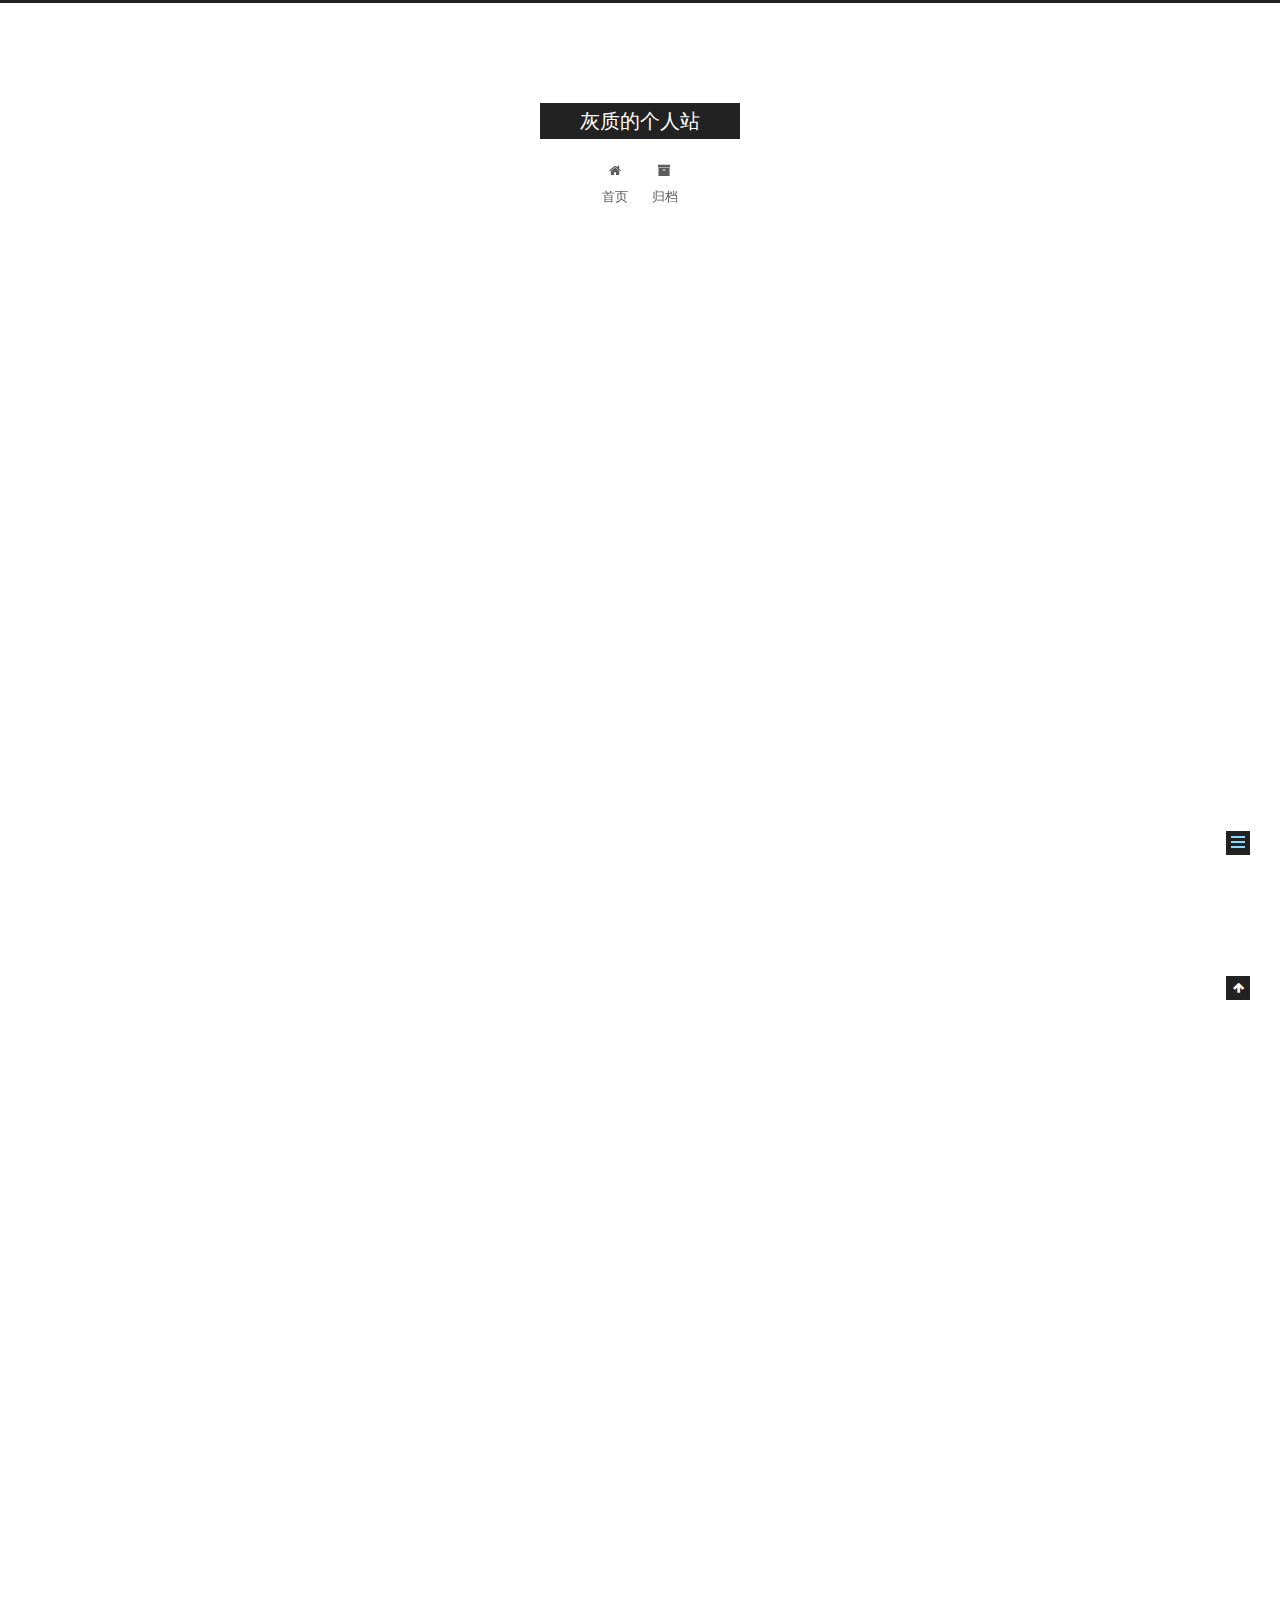
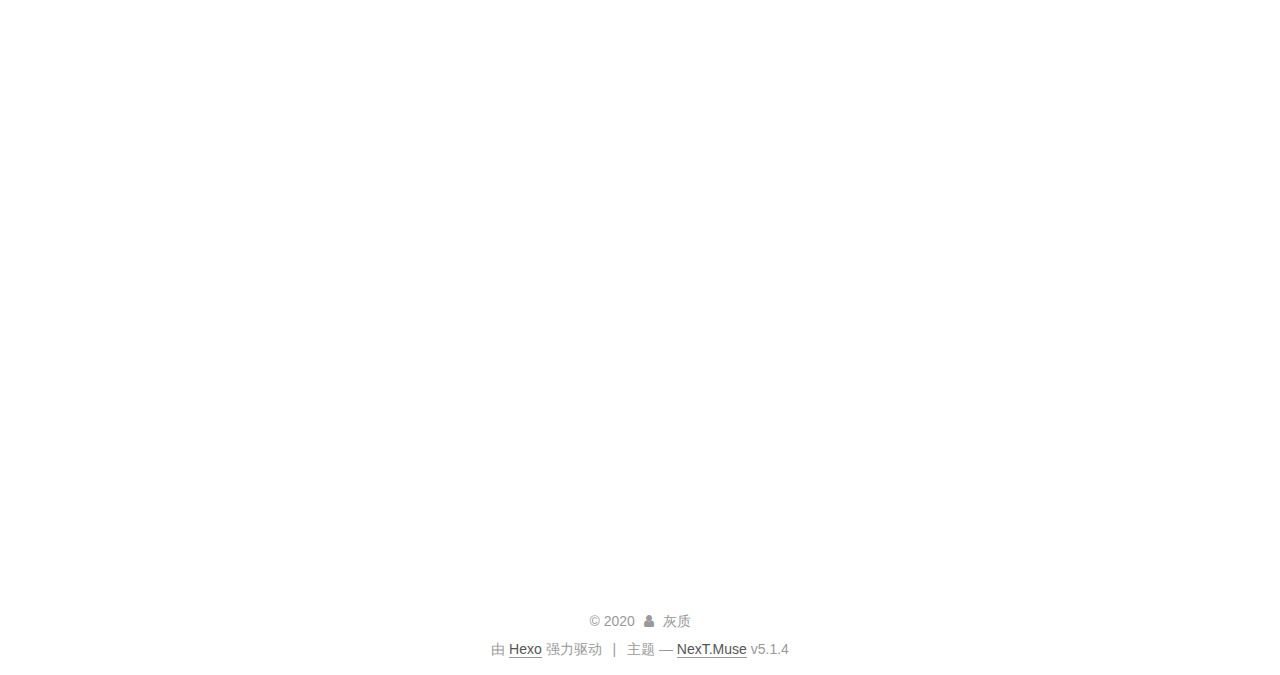
==== commit 68029dde: "Site updated: 2020-07-06 18:20:00" ====
--- a/2020/07/06/hexo建站/index.html
+++ b/2020/07/06/hexo建站/index.html
@@ -87,7 +87,7 @@
 <meta property="og:description" content="hexo建站 hexo是基于node.js的, 所以要先安装node.js  hexo的安装1npm install hexo-cli -g    hexo的基础使用1234hexo init &lt;floder&gt;cd &lt;floder&gt;hexo ghexo s  然后就可以在 localhost:4000看到主页了 hexo配置hexo的配置文件在其网站文件根目录的_confi">
 <meta property="og:image" content="https://user-images.githubusercontent.com/38938417/86579915-86816e00-bfb0-11ea-86eb-19a6dd7114ed.png">
 <meta property="article:published_time" content="2020-07-06T09:29:43.000Z">
-<meta property="article:modified_time" content="2020-07-06T09:46:11.064Z">
+<meta property="article:modified_time" content="2020-07-06T10:10:54.931Z">
 <meta property="article:author" content="灰质">
 <meta name="twitter:card" content="summary">
 <meta name="twitter:image" content="https://user-images.githubusercontent.com/38938417/86579915-86816e00-bfb0-11ea-86eb-19a6dd7114ed.png">
@@ -323,6 +323,29 @@
 
 <p>  <img src="https://user-images.githubusercontent.com/38938417/86579915-86816e00-bfb0-11ea-86eb-19a6dd7114ed.png" alt="change_theme"></p>
 </li>
+<li><p>新建文章</p>
+</li>
+</ul>
+<figure class="highlight bash"><table><tr><td class="gutter"><pre><span class="line">1</span><br></pre></td><td class="code"><pre><span class="line">hexo new <span class="string">"文章名"</span></span><br></pre></td></tr></table></figure>
+
+<p>然后会在<code>source/_posts</code>下找到文章的makedown文件</p>
+<p>如果要在文章中插入图片, 需要在根目录下的<code>_config.yml</code>更改<code>post_asset_folder: true</code></p>
+<ul>
+<li><p>部署到gitpage上</p>
+<ul>
+<li><p>安装插件</p>
+  <figure class="highlight plain"><table><tr><td class="gutter"><pre><span class="line">1</span><br></pre></td><td class="code"><pre><span class="line">npm install hexo-deployer-git --save</span><br></pre></td></tr></table></figure>
+</li>
+<li><p>添加gitpage仓库</p>
+<p>  在<code>_config.yml</code>中添加如下</p>
+  <figure class="highlight bash"><table><tr><td class="gutter"><pre><span class="line">1</span><br><span class="line">2</span><br><span class="line">3</span><br><span class="line">4</span><br></pre></td><td class="code"><pre><span class="line">deploy:</span><br><span class="line">  <span class="built_in">type</span>: git</span><br><span class="line">  repo: git@github.com:用户名/用户名.github.io.git</span><br><span class="line">  branch: master</span><br></pre></td></tr></table></figure>
+</li>
+<li><p>更新上传</p>
+  <figure class="highlight bash"><table><tr><td class="gutter"><pre><span class="line">1</span><br></pre></td><td class="code"><pre><span class="line">hexo g &amp;&amp; hexo d</span><br></pre></td></tr></table></figure>
+
+</li>
+</ul>
+</li>
 </ul>
 
       
